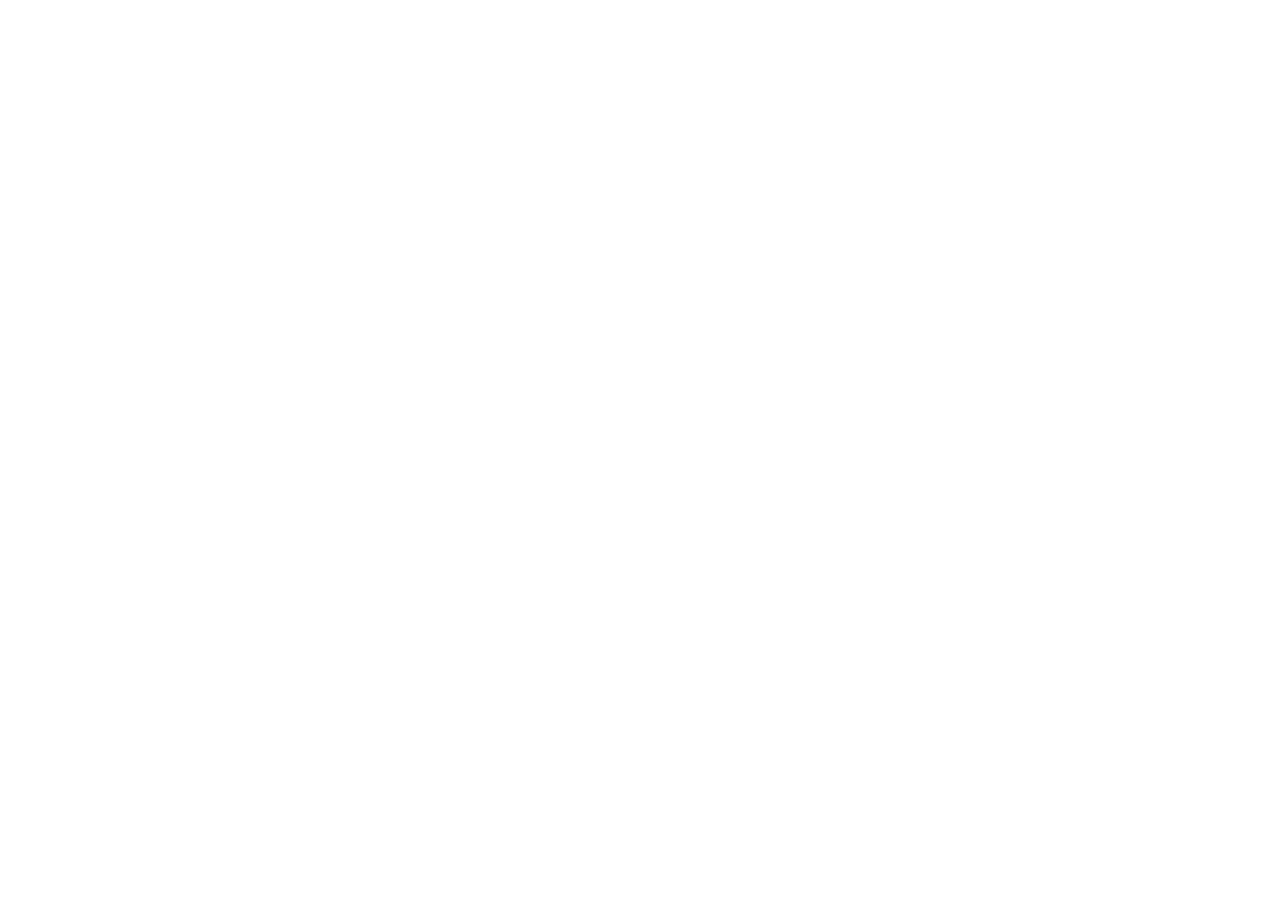
==== html/mis hobbies.html @ 4461fc2f "version 11" ====
<!DOCTYPE html>
<html lang="en">
<head>
    <meta charset="UTF-8">
    <meta name="viewport" content="width=device-width, initial-scale=1.0">
    <title>estudiante</title>
</head>
<body>
    






    
</body>
</html>
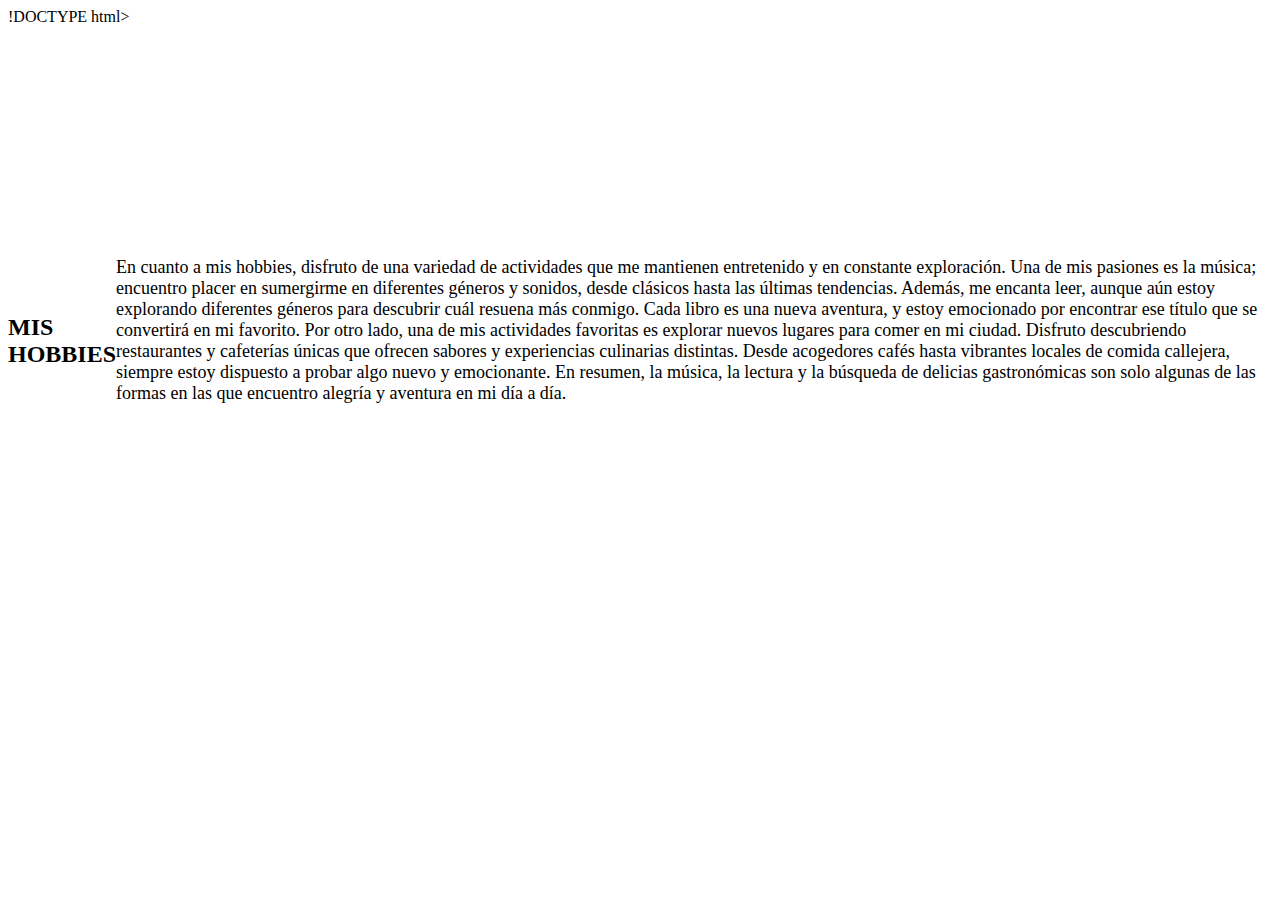
==== commit f2065e79: "version 13" ====
--- a/html/mis hobbies.html
+++ b/html/mis hobbies.html
@@ -1,18 +1,34 @@
-<!DOCTYPE html>
+!DOCTYPE html>
 <html lang="en">
 <head>
-    <meta charset="UTF-8">
+    <meta charset="UTF-8"/>
+    <meta http-equiv="X-UA-Compatible" content="IE-edge">
     <meta name="viewport" content="width=device-width, initial-scale=1.0">
-    <title>estudiante</title>
+    <link rel="stylesheet" href="https://cdnjs.cloudflare.com/ajax/libs/font-awesome/6.5.1/css/all.min.css" integrity="sha512-DTOQO9RWCH3ppGqcWaEA1BIZOC6xxalwEsw9c2QQeAIftl+Vegovlnee1c9QX4TctnWMn13TZye+giMm8e2LwA==" crossorigin="anonymous" referrerpolicy="no-referrer" />
+    <link rel="stylesheet" href="tercer.css">
+    <title>Primera pagina index</title>
+
 </head>
 <body>
+
+    <header class="content header">
+        <h2 class="tittle">MIS HOBBIES</h2>
     
+        <p>
+En cuanto a mis hobbies, disfruto de una variedad de actividades que me mantienen entretenido y en constante exploración.
+Una de mis pasiones es la música; encuentro placer en sumergirme en diferentes géneros y sonidos, desde clásicos hasta las últimas tendencias. Además, me encanta leer, aunque aún estoy explorando diferentes géneros para descubrir cuál resuena más conmigo. Cada libro es una nueva aventura, y estoy emocionado por encontrar ese título que se convertirá en mi favorito. 
+Por otro lado, una de mis actividades favoritas es explorar nuevos lugares para comer en mi ciudad. Disfruto descubriendo restaurantes y cafeterías únicas que ofrecen sabores y experiencias culinarias distintas. Desde acogedores cafés hasta vibrantes locales de comida callejera, siempre estoy dispuesto a probar algo nuevo y emocionante. 
+En resumen, la música, la lectura y la búsqueda de delicias gastronómicas son solo algunas de las formas en las que encuentro alegría y aventura en mi día a día.
+            
+    
+        </p>
 
 
 
 
 
+    </header>
 
-    
-</body>
-</html>+
+         
+</body> --- a/html/tercer.css
+++ b/html/tercer.css
@@ -0,0 +1,24 @@
+.header {
+    display: flex;
+    justify-content: center;
+    align-items: center;
+    }
+
+    .header {
+        height: 70vh !important;
+        background: url(https://us.123rf.com/450wm/maximkabb/maximkabb2311/maximkabb231100599/217771968-beautiful-cherry-tree-blossoming-on-spring-beauty-in-nature-tender-cherry-branches-on-sunny-spring.jpg?ver=6) no-repeat center;
+        background-size: cover;
+    }
+
+    .title {
+        margin-bottom: 40px;
+        font-size: 60px;
+        font-weight: 600;
+        text-transform: uppercase;
+    }
+
+    p {
+        margin-bottom: 40px;
+        font-size: 18px;
+        color: #000000 ;
+    }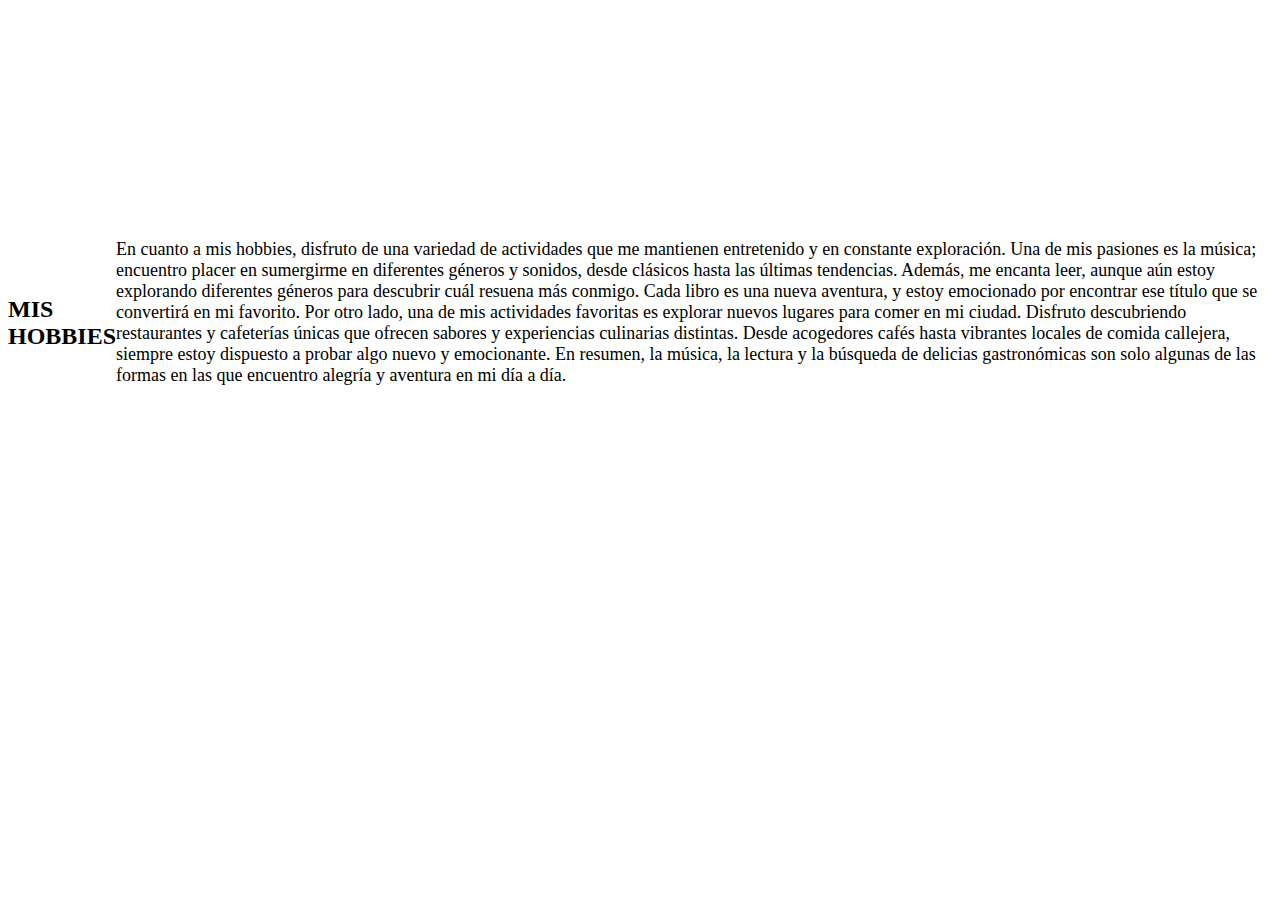
==== commit 44c83406: "version 14" ====
--- a/html/mis hobbies.html
+++ b/html/mis hobbies.html
@@ -1,4 +1,4 @@
-!DOCTYPE html>
+<!DOCTYPE html>
 <html lang="en">
 <head>
     <meta charset="UTF-8"/>
